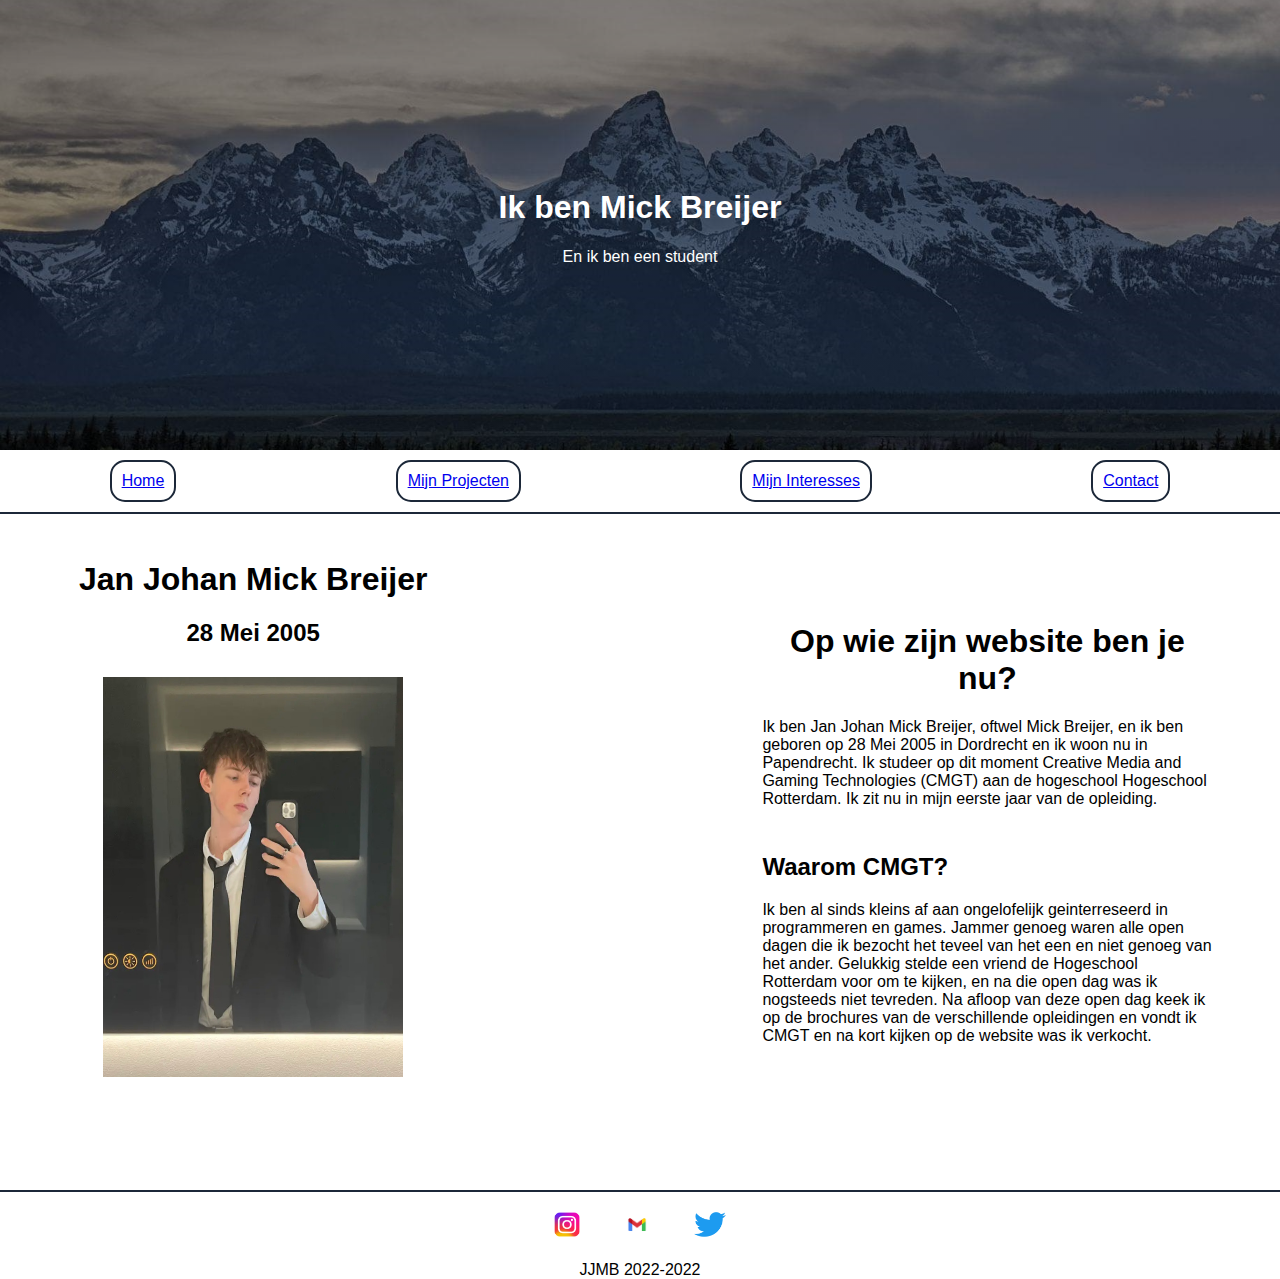
==== index.html @ f2826cb8 "added currently existing website" ====
<!DOCTYPE html>
<html lang="en">

<head>
  <meta charset="UTF-8">
  <meta http-equiv="X-UA-Compatible" content="IE=edge">
  <meta name="viewport" content="width=device-width, initial-scale=1.0">
  <title>Portfolio | Mick Breijer</title>
  <link rel="stylesheet" href="style.css"/>
</head>

<body>

<div class="hero-image">
  <div class="hero-text">
    <h1>Ik ben Mick Breijer</h1>
    <p>En ik ben een student</p>
  </div>
</div>

<nav>
  <a href="index.html">Home</a>
  <a href="projecten.html">Mijn Projecten</A>
  <a href="about.html">Mijn Interesses</a>
  <a href="contact.html">Contact</a>
</nav>

<main>
  <div class="container">
    <div class="index-foto">
      <h1>Jan Johan Mick Breijer</h1>
      <h2>28 Mei 2005</h2>
      <img src="img/profielfoto" alt="Foto van Mick" class="foto-me" width="300" height="400">
    </div>
    <div class="index-text">
      <div class="index-text-1">
        <h1>Op wie zijn website ben je nu?</h1>
        <p>Ik ben Jan Johan Mick Breijer, oftwel Mick Breijer, en ik ben geboren op 28 Mei 2005 in Dordrecht en ik woon nu in Papendrecht. Ik studeer op dit moment Creative Media and Gaming Technologies (CMGT) aan de hogeschool Hogeschool Rotterdam. Ik zit nu in mijn eerste jaar van de opleiding.</p>
      </div>
      <div class="index-text-2">
        <h2>Waarom CMGT?</h2>
        <p>Ik ben al sinds kleins af aan ongelofelijk geinterreseerd in programmeren en games. Jammer genoeg waren alle open dagen die ik bezocht het teveel van het een en niet genoeg van het ander. Gelukkig stelde een vriend de Hogeschool Rotterdam voor om te kijken, en na die open dag was ik nogsteeds niet tevreden. Na afloop van deze open dag keek ik op de brochures van de verschillende opleidingen en vondt ik CMGT en na kort kijken op de website was ik verkocht. </p>
      </div>
    </div>
  </div>
</main>

<footer>
  <a href="https://www.instagram.com/mickbreijer28/"><img src="img/instagram-icon.png" alt="instagram"></a>
  <a href="mailto:1054102@hr.nl"><img src="img/email-icon.png" alt="mail"></a>
  <a href="https://twitter.com/mickbreijer28"><img src="img/twitter-icon.png" alt="twitter"></a>
  <br>
  JJMB 2022-2022
</footer>

</body>

</html>
---- style.css ----
@media (min-width: 480px) and (max-width:767px) {

}

@media (min-width: 768px) and (max-width:1023px) {

}

@media (min-width: 1024px) and (max-width:1199px) {

}

@media (min-width: 1200px) {

}

body, html {
    height: 100%;
    margin: 0;
    font-family: Arial, Helvetica, sans-serif;
}

.hero-image {
    background-image: linear-gradient(rgba(0, 0, 0, 0.5), rgba(0, 0, 0, 0.5)), url("img/hero-image.jpg");
    height: 50%;
    background-position: center;
    background-repeat: no-repeat;
    background-size: cover;
    position: relative;
}

.hero-text {
    text-align: center;
    position: absolute;
    top: 50%;
    left: 50%;
    transform: translate(-50%, -50%);
    color: white;
}

.hero-text button {
    border: none;
    outline: 0;
    display: inline-block;
    padding: 10px 25px;
    color: #000000;
    background-color: #ddd;
    text-align: center;
    cursor: pointer;
}

.hero-text button:hover {
    background-color: #555;
    color: white;
}

nav {
    z-index: 1;
    position: sticky;
    top:0px;
    background-color: #ffffff;
    padding-top: 10px;
    padding-bottom: 10px;
    display: flex;
    justify-content: space-around;
    border-bottom: 2px solid #1C2839;
    width: 100%;
}

nav a {
    border: 2px solid #1C2839;
    border-radius: 15px;
    padding:  10px;
}

nav a:hover {
    border: 2px solid #1C2839;
    border-radius: 15px;
    padding:  10px;
    color: #1C2839;
}

h1 {
    text-align: center;
}

.container {
    display: flex;
    height: fit-content;
    justify-content: flex-start;
}

.index-foto, .about-foto{
    text-align: center;
    background-color: #ffffff;
    padding: 10px;
    color: #000000;
    width: 38%;
    padding-top: 2%;
    font-size: medium;
}

.foto-me{
    max-width: fit-content;
    padding-top: 2%;
    padding-bottom: 10%;
}

.index-text, .about-text{
    max-width: 50vh;
    padding-left: 20%;
    padding-top: 5%;

}

.index-text-1, .index-text-2, .about-text-1, .about-text-2{
    margin-top: 10%;
}

.collapsible {
    background-color: #ffffff;
    color: #000000;
    cursor: pointer;
    padding: 18px;
    width: 100%;
    border: none;
    text-align: center;
    outline: none;
    font-size: 15px;
}

.active, .collapsible:hover {
    background-color: #ccc;
}

.content {
    padding: 0 18px;
    display: none;
    overflow: hidden;
    background-color: #ffffff;
    text-align: left;
}

#projecten{
    margin: 10px;
}

.project{
    display: flex;
    justify-content: space-between;
    border: 2px solid #1C2839;
    margin-bottom: 15vh;
    animation: sliderechts 2s forwards;
}

.project img{
    height: 50vh;
    object-fit: cover;
    border-right: 2px solid #1C2839;
}

.project-text{
    margin-top: 10px;
    margin-left: 10px;
    text-align: left;
}

.project-text h2{
    margin-top: 0px;
    text-align: left;
}

.form-element, .text{
    display: flex;
    justify-content: space-between;
    padding: 15px;
}

label, input, select, .checkbox{
    flex: 1;
    padding: 15px;
}

footer img {
    margin: 20px;
    height: 2vw;
    bottom: 0px;
}

footer {
    border-top: 2px solid #1C2839;
    margin-top: 50px;
    left: 0;
    bottom: 0;
    background-color: #ffffff;
    color: #000000;
    text-align: center;
}
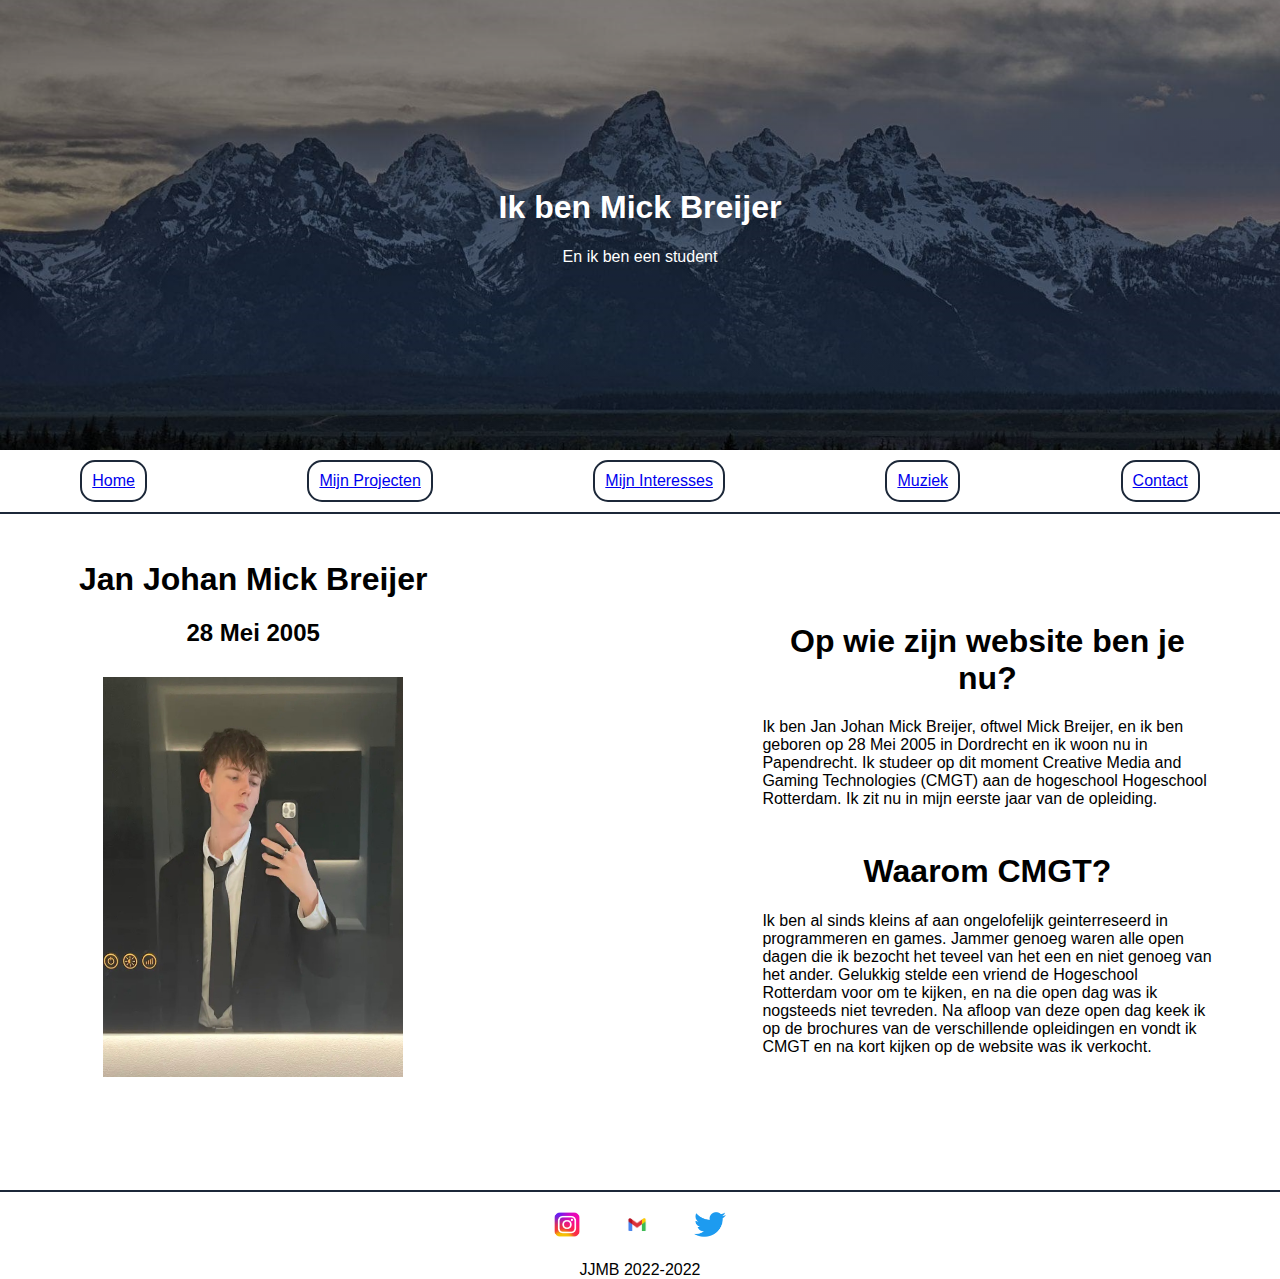
==== commit 06c0cfaf: "added music.html" ====
--- a/index.html
+++ b/index.html
@@ -6,7 +6,7 @@
   <meta http-equiv="X-UA-Compatible" content="IE=edge">
   <meta name="viewport" content="width=device-width, initial-scale=1.0">
   <title>Portfolio | Mick Breijer</title>
-  <link rel="stylesheet" href="style.css"/>
+  <link rel="stylesheet" href="css/style.css"/>
 </head>
 
 <body>
@@ -20,8 +20,9 @@
 
 <nav>
   <a href="index.html">Home</a>
-  <a href="projecten.html">Mijn Projecten</A>
+  <a href="projects.html">Mijn Projecten</A>
   <a href="about.html">Mijn Interesses</a>
+  <a href="music/music.html">Muziek</a>
   <a href="contact.html">Contact</a>
 </nav>
 
@@ -38,7 +39,7 @@
         <p>Ik ben Jan Johan Mick Breijer, oftwel Mick Breijer, en ik ben geboren op 28 Mei 2005 in Dordrecht en ik woon nu in Papendrecht. Ik studeer op dit moment Creative Media and Gaming Technologies (CMGT) aan de hogeschool Hogeschool Rotterdam. Ik zit nu in mijn eerste jaar van de opleiding.</p>
       </div>
       <div class="index-text-2">
-        <h2>Waarom CMGT?</h2>
+        <h1>Waarom CMGT?</h1>
         <p>Ik ben al sinds kleins af aan ongelofelijk geinterreseerd in programmeren en games. Jammer genoeg waren alle open dagen die ik bezocht het teveel van het een en niet genoeg van het ander. Gelukkig stelde een vriend de Hogeschool Rotterdam voor om te kijken, en na die open dag was ik nogsteeds niet tevreden. Na afloop van deze open dag keek ik op de brochures van de verschillende opleidingen en vondt ik CMGT en na kort kijken op de website was ik verkocht. </p>
       </div>
     </div>
--- a/css/style.css
+++ b/css/style.css
@@ -0,0 +1,193 @@
+@media (min-width: 480px) and (max-width:767px) {
+
+}
+
+@media (min-width: 768px) and (max-width:1023px) {
+
+}
+
+@media (min-width: 1024px) and (max-width:1199px) {
+
+}
+
+@media (min-width: 1200px) {
+
+}
+
+body, html {
+    height: 100%;
+    margin: 0;
+    font-family: Arial, Helvetica, sans-serif;
+}
+
+.hero-image {
+    background-image: linear-gradient(rgba(0, 0, 0, 0.5), rgba(0, 0, 0, 0.5)), url("../img/hero-image.jpg");
+    height: 50%;
+    background-position: center;
+    background-repeat: no-repeat;
+    background-size: cover;
+    position: relative;
+}
+
+.hero-text {
+    text-align: center;
+    position: absolute;
+    top: 50%;
+    left: 50%;
+    transform: translate(-50%, -50%);
+    color: white;
+}
+
+.hero-text button {
+    border: none;
+    outline: 0;
+    display: inline-block;
+    padding: 10px 25px;
+    color: #000000;
+    background-color: #ddd;
+    text-align: center;
+    cursor: pointer;
+}
+
+.hero-text button:hover {
+    background-color: #555;
+    color: white;
+}
+
+nav {
+    z-index: 1;
+    position: sticky;
+    top:0px;
+    background-color: #ffffff;
+    padding-top: 10px;
+    padding-bottom: 10px;
+    display: flex;
+    justify-content: space-around;
+    border-bottom: 2px solid #1C2839;
+    width: 100%;
+}
+
+nav a {
+    border: 2px solid #1C2839;
+    border-radius: 15px;
+    padding:  10px;
+}
+
+nav a:hover {
+    border: 2px solid #1C2839;
+    border-radius: 15px;
+    padding:  10px;
+    color: #1C2839;
+}
+
+h1 {
+    text-align: center;
+}
+
+.container {
+    display: flex;
+    height: fit-content;
+    justify-content: flex-start;
+}
+
+.index-foto, .about-foto{
+    text-align: center;
+    background-color: #ffffff;
+    padding: 10px;
+    color: #000000;
+    width: 38%;
+    padding-top: 2%;
+    font-size: medium;
+}
+
+.foto-me{
+    max-width: fit-content;
+    padding-top: 2%;
+    padding-bottom: 10%;
+}
+
+.index-text, .about-text{
+    max-width: 50vh;
+    padding-left: 20%;
+    padding-top: 5%;
+
+}
+
+.index-text-1, .index-text-2, .about-text-1, .about-text-2{
+    margin-top: 10%;
+}
+
+.collapsible {
+    background-color: #ffffff;
+    color: #000000;
+    cursor: pointer;
+    padding: 18px;
+    width: 100%;
+    border: none;
+    text-align: center;
+    outline: none;
+    font-size: 15px;
+}
+
+.active, .collapsible:hover {
+    background-color: #ccc;
+}
+
+.content {
+    padding: 0 18px;
+    display: none;
+    overflow: hidden;
+    background-color: #ffffff;
+    text-align: left;
+}
+
+#projecten, #music{
+    margin: 10px;
+}
+
+.project, .artist{
+    display: flex;
+    justify-content: space-between;
+    border: 2px solid #1C2839;
+    margin-bottom: 15vh;
+    animation: sliderechts 2s forwards;
+}
+
+.project img{
+    height: 50vh;
+    object-fit: cover;
+    border-right: 2px solid #1C2839;
+}
+
+.project-text, .artist-text {
+    margin-top: 10px;
+    margin-left: 10px;
+    text-align: left;
+}
+
+.form-element, .text{
+    display: flex;
+    justify-content: space-between;
+    padding: 15px;
+}
+
+label, input, select, .checkbox{
+    flex: 1;
+    padding: 15px;
+}
+
+footer img {
+    margin: 20px;
+    height: 2vw;
+    bottom: 0px;
+}
+
+footer {
+    border-top: 2px solid #1C2839;
+    margin-top: 50px;
+    left: 0;
+    bottom: 0;
+    background-color: #ffffff;
+    color: #000000;
+    text-align: center;
+}
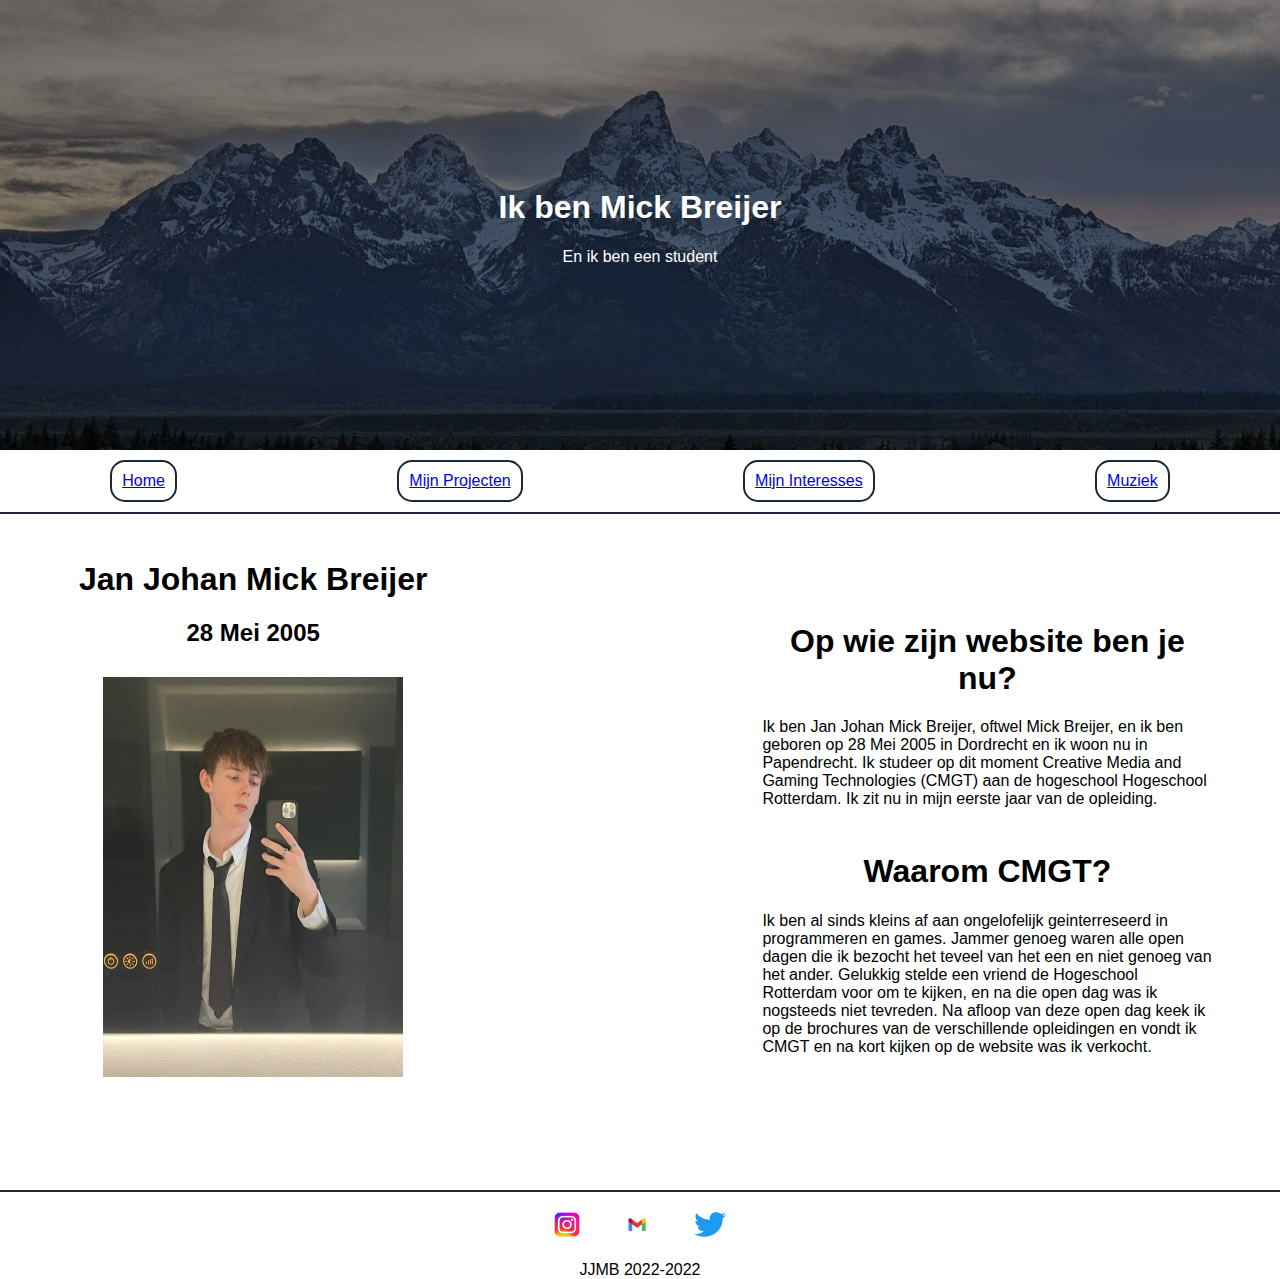
==== commit 6b9892ea: "removed contact.html" ====
--- a/index.html
+++ b/index.html
@@ -23,7 +23,6 @@
   <a href="projects.html">Mijn Projecten</A>
   <a href="about.html">Mijn Interesses</a>
   <a href="music/music.html">Muziek</a>
-  <a href="contact.html">Contact</a>
 </nav>
 
 <main>
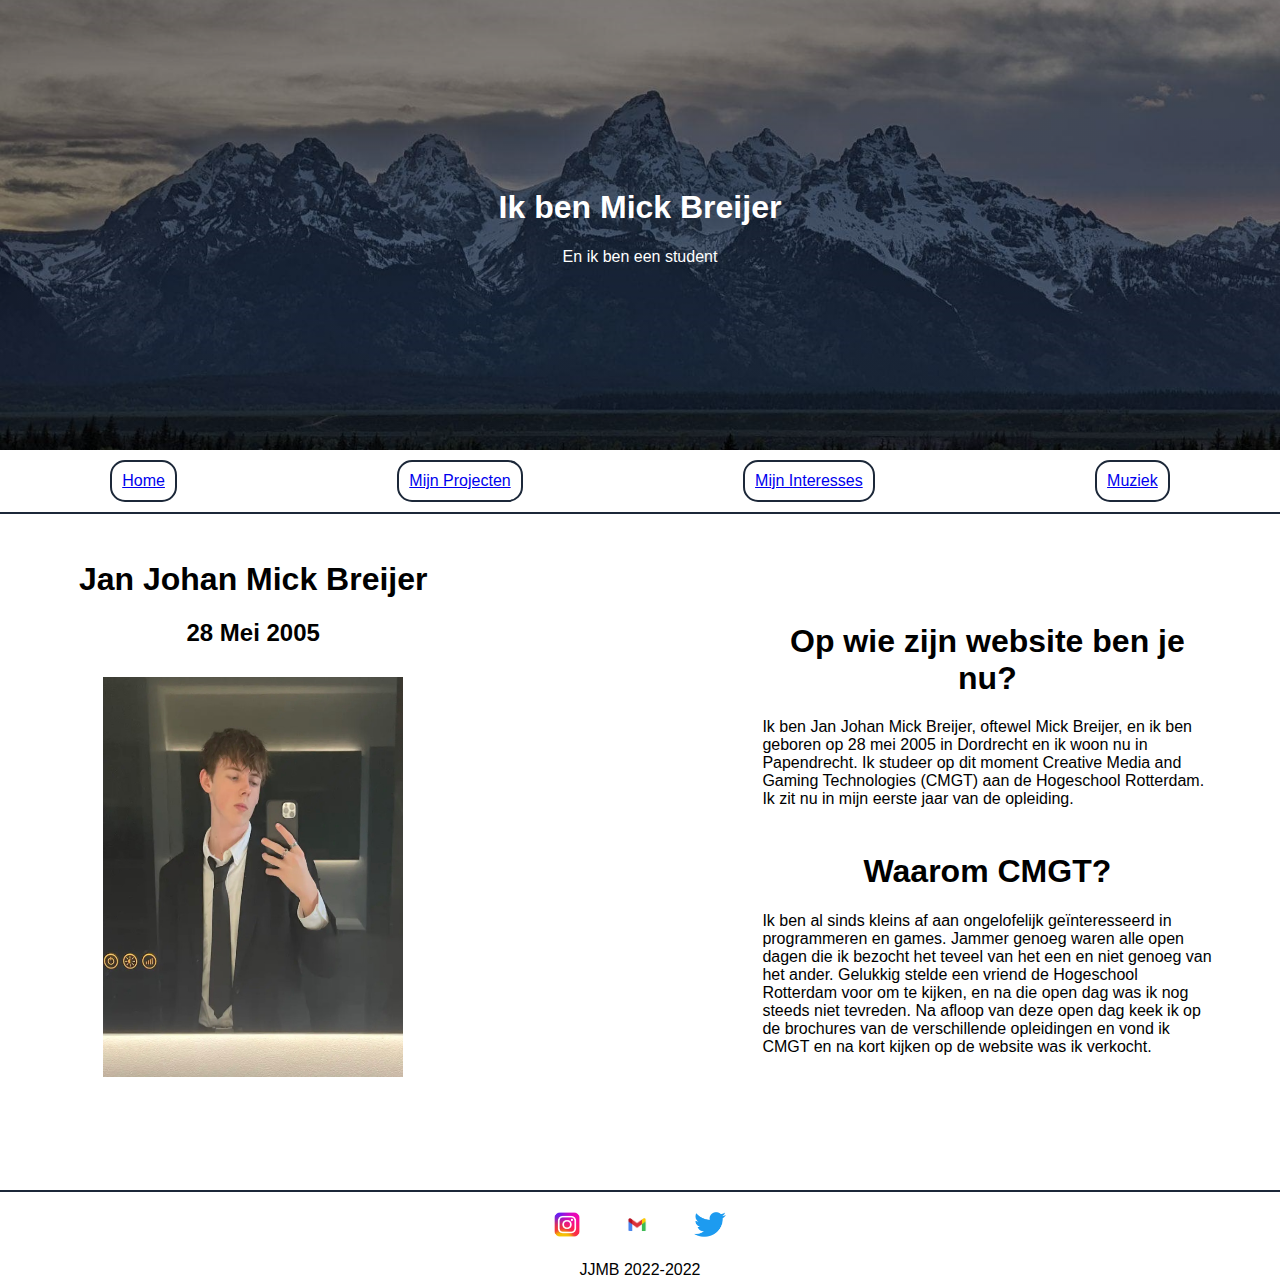
==== commit 117c5a6d: "Spelling gefixed" ====
--- a/index.html
+++ b/index.html
@@ -35,11 +35,11 @@
     <div class="index-text">
       <div class="index-text-1">
         <h1>Op wie zijn website ben je nu?</h1>
-        <p>Ik ben Jan Johan Mick Breijer, oftwel Mick Breijer, en ik ben geboren op 28 Mei 2005 in Dordrecht en ik woon nu in Papendrecht. Ik studeer op dit moment Creative Media and Gaming Technologies (CMGT) aan de hogeschool Hogeschool Rotterdam. Ik zit nu in mijn eerste jaar van de opleiding.</p>
+        <p>Ik ben Jan Johan Mick Breijer, oftewel Mick Breijer, en ik ben geboren op 28 mei 2005 in Dordrecht en ik woon nu in Papendrecht. Ik studeer op dit moment Creative Media and Gaming Technologies (CMGT) aan de Hogeschool Rotterdam. Ik zit nu in mijn eerste jaar van de opleiding.</p>
       </div>
       <div class="index-text-2">
         <h1>Waarom CMGT?</h1>
-        <p>Ik ben al sinds kleins af aan ongelofelijk geinterreseerd in programmeren en games. Jammer genoeg waren alle open dagen die ik bezocht het teveel van het een en niet genoeg van het ander. Gelukkig stelde een vriend de Hogeschool Rotterdam voor om te kijken, en na die open dag was ik nogsteeds niet tevreden. Na afloop van deze open dag keek ik op de brochures van de verschillende opleidingen en vondt ik CMGT en na kort kijken op de website was ik verkocht. </p>
+        <p>Ik ben al sinds kleins af aan ongelofelijk geïnteresseerd in programmeren en games. Jammer genoeg waren alle open dagen die ik bezocht het teveel van het een en niet genoeg van het ander. Gelukkig stelde een vriend de Hogeschool Rotterdam voor om te kijken, en na die open dag was ik nog steeds niet tevreden. Na afloop van deze open dag keek ik op de brochures van de verschillende opleidingen en vond ik CMGT en na kort kijken op de website was ik verkocht. </p>
       </div>
     </div>
   </div>
